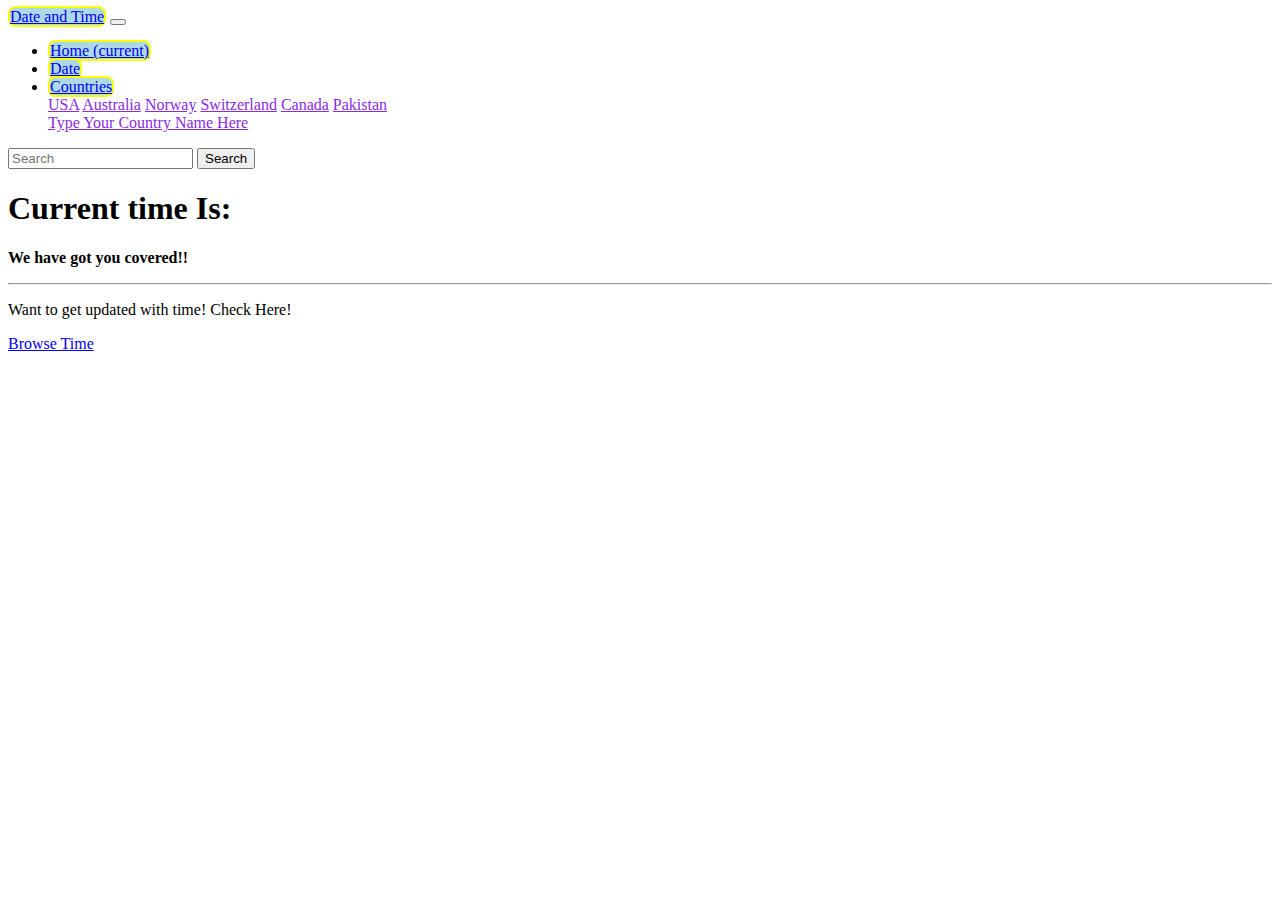
==== index.html @ c076de0c "Create index.html" ====
<!doctype html>
<html lang="en">

<head>
    <!-- Required meta tags -->
    <meta charset="utf-8">
    <meta name="viewport" content="width=device-width, initial-scale=1, shrink-to-fit=no">

    <!-- Bootstrap CSS -->
    <link rel="stylesheet" href="https://stackpath.bootstrapcdn.com/bootstrap/4.5.0/css/bootstrap.min.css"
        integrity="sha384-9aIt2nRpC12Uk9gS9baDl411NQApFmC26EwAOH8WgZl5MYYxFfc+NcPb1dKGj7Sk" crossorigin="anonymous">

    <title>Date and Time</title>
   <link rel="stylesheet" href="dateandtime.css">
   <script src="dateandtime.js"></script>
    
</head>

<body>
    <nav class="navbar navbar-expand-lg navbar-light bg-light">
        <a class="navbar-brand" href="#">Date and Time</a>
        <button class="navbar-toggler" type="button" data-toggle="collapse" data-target="#navbarSupportedContent"
            aria-controls="navbarSupportedContent" aria-expanded="false" aria-label="Toggle navigation">
            <span class="navbar-toggler-icon"></span>
        </button>

        <div class="collapse navbar-collapse" id="navbarSupportedContent">
            <ul class="navbar-nav mr-auto">
                <li class="nav-item active">
                    <a class="nav-link" href="#">Home <span class="sr-only">(current)</span></a>
                </li>
                <li class="nav-item">
                    <a class="nav-link" href="#">Date</a>
                </li>
                <li class="nav-item dropdown">
                    <a class="nav-link dropdown-toggle" href="#" id="navbarDropdown" role="button"
                        data-toggle="dropdown" aria-haspopup="true" aria-expanded="false">
                        Countries
                    </a>
                    <div class="dropdown-menu" aria-labelledby="navbarDropdown">
                        <a class="dropdown-item" href="#">USA</a>
                        <a class="dropdown-item" href="#">Australia</a>
                        <a class="dropdown-item" href="#">Norway</a>
                        <a class="dropdown-item" href="#">Switzerland</a>
                        <a class="dropdown-item" href="#">Canada</a>
                        <a class="dropdown-item" href="#">Pakistan</a>
                        <div class="dropdown-divider"></div>
                        <a class="dropdown-item" href="#">Type Your Country Name Here</a>
                    </div>
                </li>
                
            </ul>
            <form class="form-inline my-2 my-lg-0">
                <input class="form-control mr-sm-2" type="search" placeholder="Search" aria-label="Search">
                <button class="btn btn-outline-success my-2 my-sm-0" type="submit">Search</button>
            </form>
        </div>
    </nav>



    <div class="container my-4">
        <div class="jumbotron">
            <h1 class="display-4">Current time Is: <span id="time"></span></h1>
            <p class="lead"><b>We have got you covered!!</b></p>
            <hr class="my-4">
            <p>Want to get updated with time! Check Here!</p>
            <a class="btn btn-primary btn-lg" href="#" role="button">Browse Time</a>
        </div>
    </div>

    <!-- Optional JavaScript -->
    <!-- jQuery first, then Popper.js, then Bootstrap JS -->
    <script src="https://code.jquery.com/jquery-3.5.1.slim.min.js"
        integrity="sha384-DfXdz2htPH0lsSSs5nCTpuj/zy4C+OGpamoFVy38MVBnE+IbbVYUew+OrCXaRkfj"
        crossorigin="anonymous"></script>
    <script src="https://cdn.jsdelivr.net/npm/popper.js@1.16.0/dist/umd/popper.min.js"
        integrity="sha384-Q6E9RHvbIyZFJoft+2mJbHaEWldlvI9IOYy5n3zV9zzTtmI3UksdQRVvoxMfooAo"
        crossorigin="anonymous"></script>
    <script src="https://stackpath.bootstrapcdn.com/bootstrap/4.5.0/js/bootstrap.min.js"
        integrity="sha384-OgVRvuATP1z7JjHLkuOU7Xw704+h835Lr+6QL9UvYjZE3Ipu6Tp75j7Bh/kR0JKI"
        crossorigin="anonymous"></script>
</body>

</html>
---- dateandtime.css ----
.dropdown-item {
    color: blueviolet;
}

.navbar-brand {
    background-color: lightblue;
    border: 2px solid yellow;
    border-radius: 8px;
}

.nav-link {
    background-color: lightblue;
    border: 2px solid yellow;
    border-radius: 8px;
}
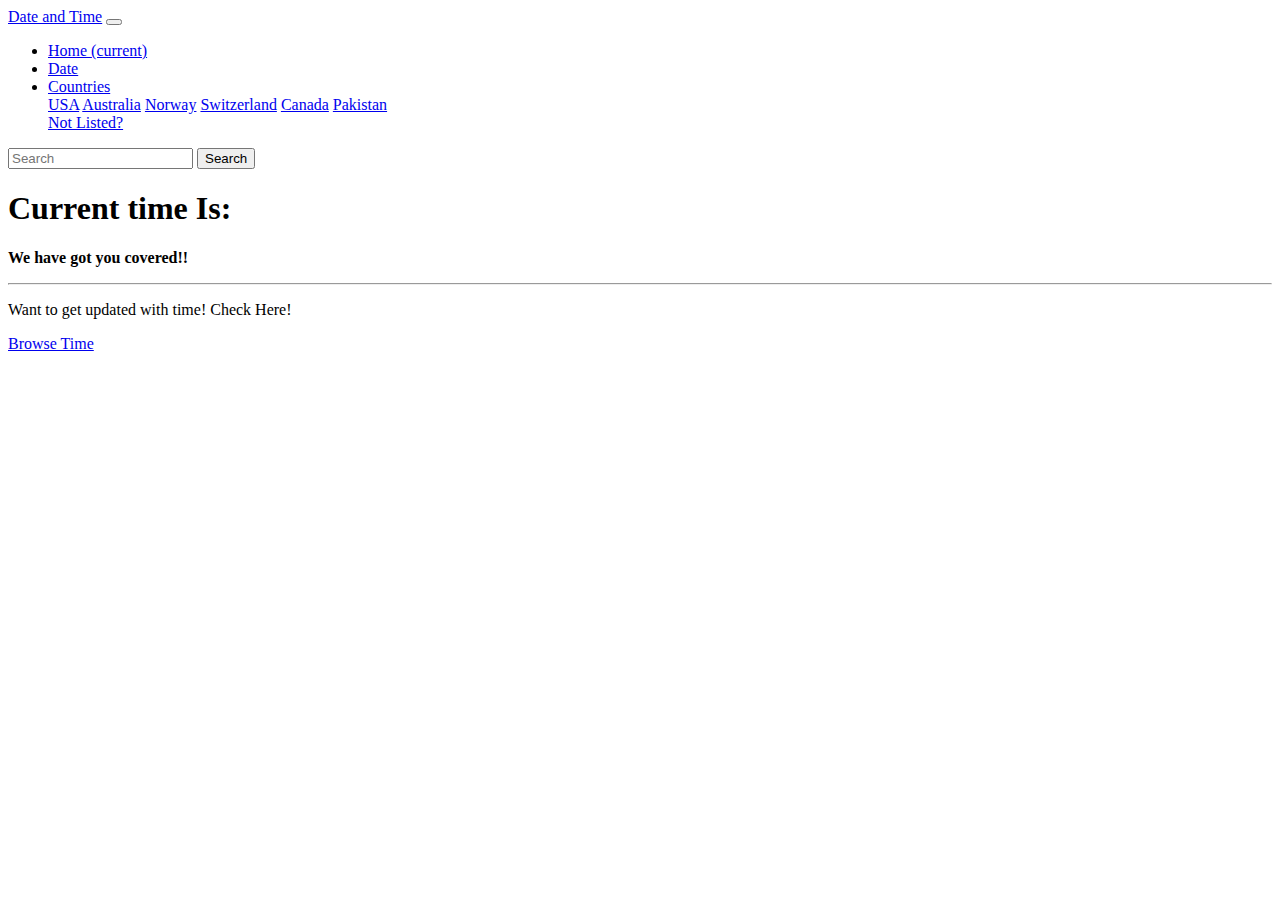
==== commit 3c8f5b4f: "Add files via upload" ====
--- a/index.html
+++ b/index.html
@@ -1,85 +1,86 @@
-<!doctype html>
-<html lang="en">
-
-<head>
-    <!-- Required meta tags -->
-    <meta charset="utf-8">
-    <meta name="viewport" content="width=device-width, initial-scale=1, shrink-to-fit=no">
-
-    <!-- Bootstrap CSS -->
-    <link rel="stylesheet" href="https://stackpath.bootstrapcdn.com/bootstrap/4.5.0/css/bootstrap.min.css"
-        integrity="sha384-9aIt2nRpC12Uk9gS9baDl411NQApFmC26EwAOH8WgZl5MYYxFfc+NcPb1dKGj7Sk" crossorigin="anonymous">
-
-    <title>Date and Time</title>
-   <link rel="stylesheet" href="dateandtime.css">
-   <script src="dateandtime.js"></script>
-    
-</head>
-
-<body>
-    <nav class="navbar navbar-expand-lg navbar-light bg-light">
-        <a class="navbar-brand" href="#">Date and Time</a>
-        <button class="navbar-toggler" type="button" data-toggle="collapse" data-target="#navbarSupportedContent"
-            aria-controls="navbarSupportedContent" aria-expanded="false" aria-label="Toggle navigation">
-            <span class="navbar-toggler-icon"></span>
-        </button>
-
-        <div class="collapse navbar-collapse" id="navbarSupportedContent">
-            <ul class="navbar-nav mr-auto">
-                <li class="nav-item active">
-                    <a class="nav-link" href="#">Home <span class="sr-only">(current)</span></a>
-                </li>
-                <li class="nav-item">
-                    <a class="nav-link" href="#">Date</a>
-                </li>
-                <li class="nav-item dropdown">
-                    <a class="nav-link dropdown-toggle" href="#" id="navbarDropdown" role="button"
-                        data-toggle="dropdown" aria-haspopup="true" aria-expanded="false">
-                        Countries
-                    </a>
-                    <div class="dropdown-menu" aria-labelledby="navbarDropdown">
-                        <a class="dropdown-item" href="#">USA</a>
-                        <a class="dropdown-item" href="#">Australia</a>
-                        <a class="dropdown-item" href="#">Norway</a>
-                        <a class="dropdown-item" href="#">Switzerland</a>
-                        <a class="dropdown-item" href="#">Canada</a>
-                        <a class="dropdown-item" href="#">Pakistan</a>
-                        <div class="dropdown-divider"></div>
-                        <a class="dropdown-item" href="#">Type Your Country Name Here</a>
-                    </div>
-                </li>
-                
-            </ul>
-            <form class="form-inline my-2 my-lg-0">
-                <input class="form-control mr-sm-2" type="search" placeholder="Search" aria-label="Search">
-                <button class="btn btn-outline-success my-2 my-sm-0" type="submit">Search</button>
-            </form>
-        </div>
-    </nav>
-
-
-
-    <div class="container my-4">
-        <div class="jumbotron">
-            <h1 class="display-4">Current time Is: <span id="time"></span></h1>
-            <p class="lead"><b>We have got you covered!!</b></p>
-            <hr class="my-4">
-            <p>Want to get updated with time! Check Here!</p>
-            <a class="btn btn-primary btn-lg" href="#" role="button">Browse Time</a>
-        </div>
-    </div>
-
-    <!-- Optional JavaScript -->
-    <!-- jQuery first, then Popper.js, then Bootstrap JS -->
-    <script src="https://code.jquery.com/jquery-3.5.1.slim.min.js"
-        integrity="sha384-DfXdz2htPH0lsSSs5nCTpuj/zy4C+OGpamoFVy38MVBnE+IbbVYUew+OrCXaRkfj"
-        crossorigin="anonymous"></script>
-    <script src="https://cdn.jsdelivr.net/npm/popper.js@1.16.0/dist/umd/popper.min.js"
-        integrity="sha384-Q6E9RHvbIyZFJoft+2mJbHaEWldlvI9IOYy5n3zV9zzTtmI3UksdQRVvoxMfooAo"
-        crossorigin="anonymous"></script>
-    <script src="https://stackpath.bootstrapcdn.com/bootstrap/4.5.0/js/bootstrap.min.js"
-        integrity="sha384-OgVRvuATP1z7JjHLkuOU7Xw704+h835Lr+6QL9UvYjZE3Ipu6Tp75j7Bh/kR0JKI"
-        crossorigin="anonymous"></script>
-</body>
-
-</html>
+<!doctype html>
+<html lang="en">
+
+<head>
+    <!-- Required meta tags -->
+    <meta charset="utf-8">
+    <meta name="viewport" content="width=device-width, initial-scale=1, shrink-to-fit=no">
+
+    <!-- Bootstrap CSS -->
+    <link rel="stylesheet" href="https://stackpath.bootstrapcdn.com/bootstrap/4.5.0/css/bootstrap.min.css"
+        integrity="sha384-9aIt2nRpC12Uk9gS9baDl411NQApFmC26EwAOH8WgZl5MYYxFfc+NcPb1dKGj7Sk" crossorigin="anonymous">
+
+    <title>Date and Time</title>
+   <link rel="stylesheet" href="dateandtime.css">
+   <script src="dateandtime.js"></script>
+    
+</head>
+
+<body>
+    
+    <nav class="navbar navbar-expand-lg navbar-white bg-transparent">
+        <a class="navbar-brand" href="#">Date and Time</a>
+        <button class="navbar-toggler" type="button" data-toggle="collapse" data-target="#navbarSupportedContent"
+            aria-controls="navbarSupportedContent" aria-expanded="false" aria-label="Toggle navigation">
+            <span class="navbar-toggler-icon"></span>
+        </button>
+
+        <div class="collapse navbar-collapse" id="navbarSupportedContent">
+            <ul class="navbar-nav mr-auto">
+                <li class="nav-item active">
+                    <a class="nav-link" href="#">Home <span class="sr-only">(current)</span></a>
+                </li>
+                <li class="nav-item">
+                    <a class="nav-link" href="#">Date</a>
+                </li>
+                <li class="nav-item dropdown">
+                    <a class="nav-link dropdown-toggle" href="#" id="navbarDropdown" role="button"
+                        data-toggle="dropdown" aria-haspopup="true" aria-expanded="false">
+                        Countries
+                    </a>
+                    <div class="dropdown-menu" aria-labelledby="navbarDropdown">
+                        <a class="dropdown-item" href="#">USA</a>
+                        <a class="dropdown-item" href="#">Australia</a>
+                        <a class="dropdown-item" href="#">Norway</a>
+                        <a class="dropdown-item" href="#">Switzerland</a>
+                        <a class="dropdown-item" href="#">Canada</a>
+                        <a class="dropdown-item" href="#">Pakistan</a>
+                        <div class="dropdown-divider"></div>
+                        <a class="dropdown-item" href="#">Not Listed?</a>
+                    </div>
+                </li>
+                
+            </ul>
+            <form class="form-inline my-2 my-lg-0">
+                <input class="form-control mr-sm-2" type="search" placeholder="Search" aria-label="Search">
+                <button class="btn btn-outline-success my-2 my-sm-0" type="submit">Search</button>
+            </form>
+        </div>
+    </nav>
+
+
+
+    <div class="container my-4">
+        <div class="jumbotron">
+            <h1 class="display-4">Current time Is: <span id="time"></span></h1>
+            <p class="lead"><b>We have got you covered!!</b></p>
+            <hr class="my-4">
+            <p>Want to get updated with time! Check Here!</p>
+            <a class="btn btn-primary btn-lg" href="#" role="button">Browse Time</a>
+        </div>
+    </div>
+
+    <!-- Optional JavaScript -->
+    <!-- jQuery first, then Popper.js, then Bootstrap JS -->
+    <script src="https://code.jquery.com/jquery-3.5.1.slim.min.js"
+        integrity="sha384-DfXdz2htPH0lsSSs5nCTpuj/zy4C+OGpamoFVy38MVBnE+IbbVYUew+OrCXaRkfj"
+        crossorigin="anonymous"></script>
+    <script src="https://cdn.jsdelivr.net/npm/popper.js@1.16.0/dist/umd/popper.min.js"
+        integrity="sha384-Q6E9RHvbIyZFJoft+2mJbHaEWldlvI9IOYy5n3zV9zzTtmI3UksdQRVvoxMfooAo"
+        crossorigin="anonymous"></script>
+    <script src="https://stackpath.bootstrapcdn.com/bootstrap/4.5.0/js/bootstrap.min.js"
+        integrity="sha384-OgVRvuATP1z7JjHLkuOU7Xw704+h835Lr+6QL9UvYjZE3Ipu6Tp75j7Bh/kR0JKI"
+        crossorigin="anonymous"></script>
+</body>
+
+</html>